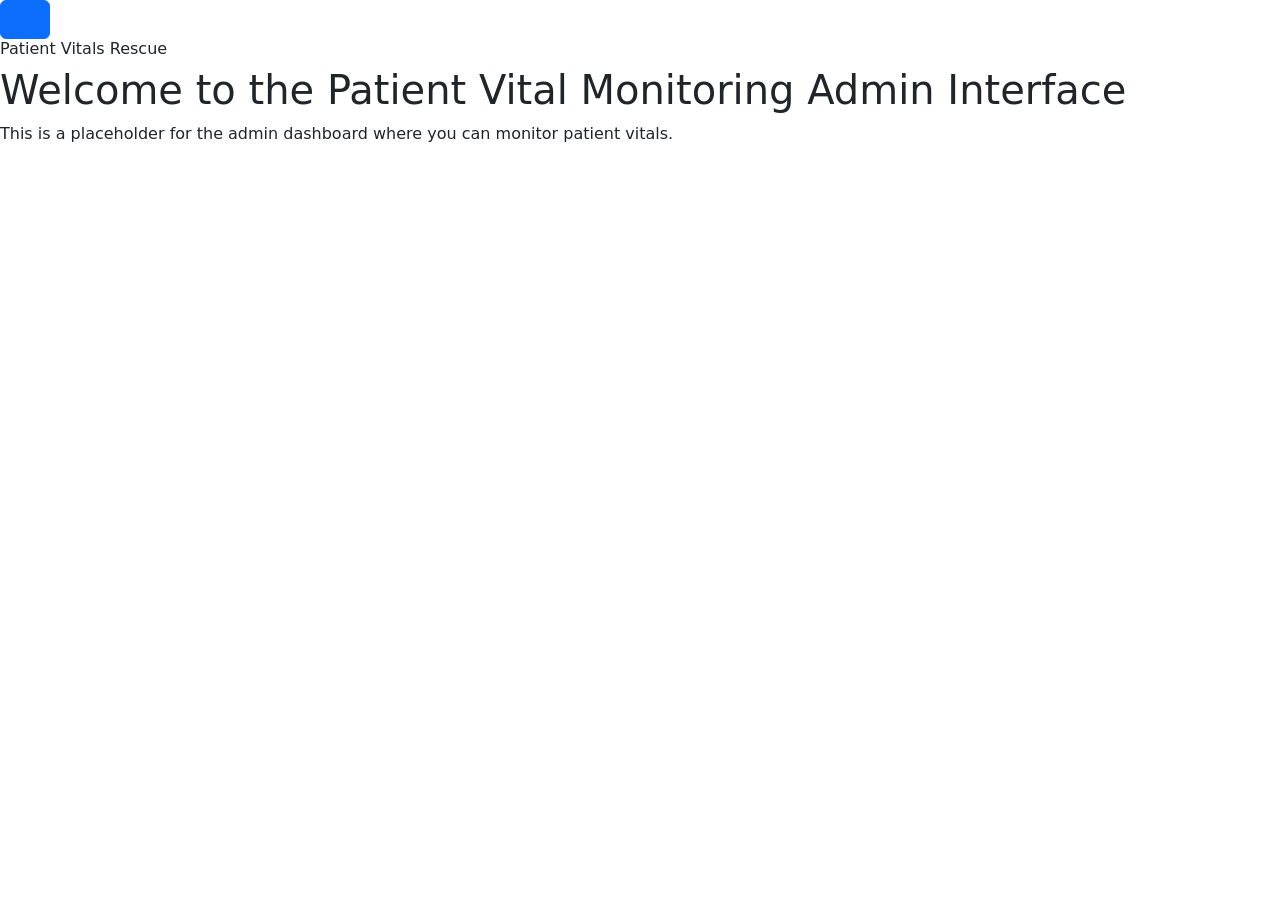
==== index.html @ 77e30361 "added the navigation" ====
<!DOCTYPE html>
<html lang="en">
<head>
    <meta charset="UTF-8">
    <meta name="viewport" content="width=device-width, initial-scale=1.0">
    <title>Patient Vital Monitoring Rescue</title>
    
    <link href="https://cdn.jsdelivr.net/npm/bootstrap@5.3.0/dist/css/bootstrap.min.css" rel="stylesheet">
    <link rel="stylesheet" href="styles.css">
</head>
<body>

    <nav class="navbar-top">
        <button class="btn btn-primary menu-toggle" type="button" data-bs-toggle="offcanvas" data-bs-target="#staticBackdrop" aria-controls="staticBackdrop">
            <span class="navbar-toggler-icon"></span>
        </button>
        <h2 class="navbar-brand">Patient Vitals Rescue</h2>
    </nav>

    <div class="offcanvas offcanvas-start" data-bs-backdrop="static" tabindex="-1" id="staticBackdrop" aria-labelledby="staticBackdropLabel">
        <div class="offcanvas-header">
            <h5 class="offcanvas-title" id="staticBackdropLabel">Menu</h5>
            <button type="button" class="btn-close" data-bs-dismiss="offcanvas" aria-label="Close"></button>
        </div>
        <div class="offcanvas-body">
            <nav class="navbar-nav flex-column">
                <a class="nav-link" href="index.html">Home</a>
                <a class="nav-link" href="live_monitoring.html">Live Monitoring</a>
                <a class="nav-link" href="alerts.html">Alerts /Notifications</a>
                <a href="patient_status_notes.html">Patient Status Notes</a>
                <a class="nav-link" href="profile.html">Profile</a>
                <a class="nav-link" href="logout.html">Logout</a>
            </nav>
        </div>
    </div>

    <h1>Welcome to the Patient Vital Monitoring Admin Interface</h1>
    <p>This is a placeholder for the admin dashboard where you can monitor patient vitals.</p>

    <script src="https://cdn.jsdelivr.net/npm/bootstrap@5.3.0/dist/js/bootstrap.bundle.min.js"></script>
    <script src="script.js"></script>
</body>
</html>
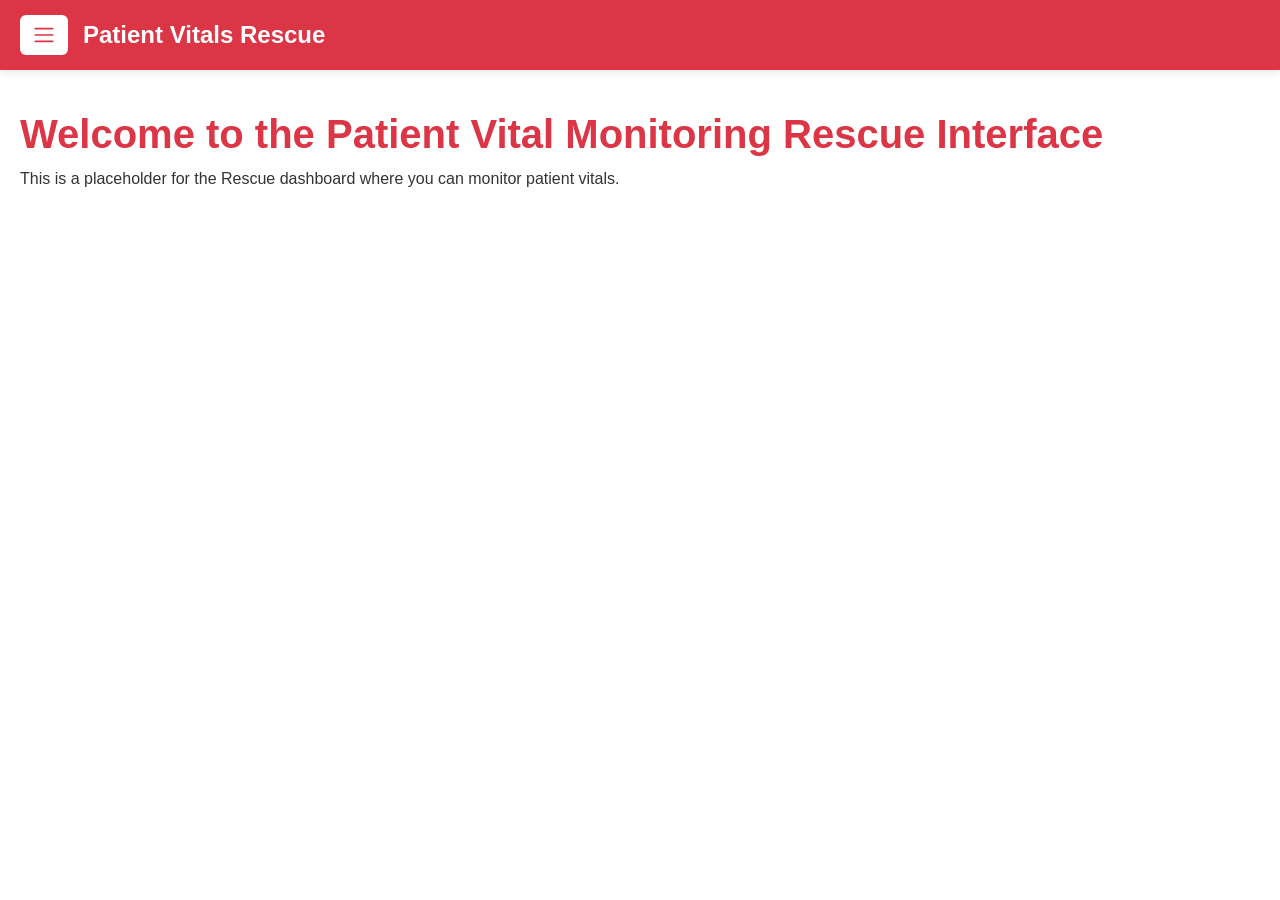
==== commit a79592c1: "fixed the class in the patient status notes and added styles" ====
--- a/index.html
+++ b/index.html
@@ -27,15 +27,15 @@
                 <a class="nav-link" href="index.html">Home</a>
                 <a class="nav-link" href="live_monitoring.html">Live Monitoring</a>
                 <a class="nav-link" href="alerts.html">Alerts /Notifications</a>
-                <a href="patient_status_notes.html">Patient Status Notes</a>
+                <a  class="nav-link" href="patient_status_notes.html">Patient Status Notes</a>
                 <a class="nav-link" href="profile.html">Profile</a>
                 <a class="nav-link" href="logout.html">Logout</a>
             </nav>
         </div>
     </div>
 
-    <h1>Welcome to the Patient Vital Monitoring Admin Interface</h1>
-    <p>This is a placeholder for the admin dashboard where you can monitor patient vitals.</p>
+    <h1>Welcome to the Patient Vital Monitoring Rescue Interface</h1>
+    <p>This is a placeholder for the Rescue dashboard where you can monitor patient vitals.</p>
 
     <script src="https://cdn.jsdelivr.net/npm/bootstrap@5.3.0/dist/js/bootstrap.bundle.min.js"></script>
     <script src="script.js"></script>
--- a/styles.css
+++ b/styles.css
@@ -0,0 +1,183 @@
+* {
+    margin: 0;
+    padding: 0;
+    box-sizing: border-box;
+}
+
+:root {
+    --primary-red: #dc3545;
+    --light-bg: #ffffff;
+    --text-dark: #333333;
+    --border-light: #e9ecef;
+}
+
+body {
+    font-family: 'Segoe UI', Tahoma, Geneva, Verdana, sans-serif;
+    background-color: var(--light-bg);
+    color: var(--text-dark);
+    line-height: 1.6;
+}
+
+/* Navigation Bar */
+.navbar-top {
+    position: sticky;
+    top: 0;
+    background-color: var(--primary-red);
+    color: white;
+    padding: 15px 20px;
+    display: flex;
+    align-items: center;
+    gap: 15px;
+    box-shadow: 0 2px 8px rgba(0, 0, 0, 0.1);
+    z-index: 1030;
+}
+
+.navbar-brand {
+    margin: 0;
+    font-size: 1.5rem;
+    font-weight: 700;
+    color: white;
+}
+
+/* Button Styles */
+.btn-primary {
+    background-color: var(--primary-red) !important;
+    border-color: var(--primary-red) !important;
+    color: white;
+    padding: 10px 20px;
+    font-weight: 600;
+}
+
+.btn-primary:hover {
+    background-color: #bb2d3b !important;
+    border-color: #bb2d3b !important;
+}
+
+.menu-toggle {
+    background-color: white !important;
+    color: var(--primary-red) !important;
+    border: none !important;
+    padding: 8px 12px !important;
+    min-width: 44px;
+    display: flex;
+    align-items: center;
+    justify-content: center;
+}
+
+.menu-toggle:hover {
+    background-color: #f0f0f0 !important;
+}
+
+.menu-toggle .navbar-toggler-icon {
+    background-image: url("data:image/svg+xml,%3csvg xmlns='http://www.w3.org/2000/svg' viewBox='0 0 30 30'%3e%3cpath stroke='%23dc3545' stroke-linecap='round' stroke-miterlimit='10' stroke-width='2' d='M4 7h22M4 15h22M4 23h22'/%3e%3c/svg%3e");
+    width: 24px;
+    height: 24px;
+}
+
+/* Offcanvas Styles */
+.offcanvas {
+    background-color: var(--light-bg);
+    border-right: 1px solid var(--border-light);
+    width: 280px !important;
+}
+
+.offcanvas-header {
+    background-color: var(--primary-red);
+    color: white;
+    border-bottom: none;
+    padding: 20px;
+}
+
+.offcanvas-title {
+    font-weight: 700;
+    font-size: 1.25rem;
+}
+
+.btn-close {
+    filter: brightness(0) invert(1);
+    padding: 0.5rem;
+}
+
+.offcanvas-body {
+    padding: 0;
+    background-color: var(--light-bg);
+}
+
+.nav-link {
+    color: var(--text-dark);
+    padding: 15px 20px;
+    border-left: 4px solid transparent;
+    transition: all 0.3s ease;
+    text-decoration: none;
+    display: block;
+}
+
+.nav-link:hover {
+    background-color: var(--border-light);
+    color: var(--primary-red);
+    border-left-color: var(--primary-red);
+}
+
+.nav-link.active {
+    color: var(--primary-red);
+    background-color: rgba(220, 53, 69, 0.1);
+    border-left-color: var(--primary-red);
+}
+
+/* Main Content */
+h1 {
+    color: var(--primary-red);
+    font-weight: 700;
+    margin-top: 40px;
+    margin-left: 20px;
+    font-size: 2.5rem;
+}
+
+h2, h3, h4, h5, h6 {
+    color: var(--primary-red);
+    font-weight: 600;
+}
+
+p {
+    color: var(--text-dark);
+    margin-left: 20px;
+    font-size: 1rem;
+}
+
+/* Cards and Containers */
+.card {
+    border: 1px solid var(--border-light);
+    box-shadow: 0 2px 4px rgba(0, 0, 0, 0.05);
+}
+
+.card-header {
+    background-color: var(--primary-red);
+    color: white;
+    border-bottom: none;
+    font-weight: 600;
+}
+
+/* Table Styles */
+table {
+    border-collapse: collapse;
+    width: 100%;
+}
+
+thead {
+    background-color: var(--primary-red);
+    color: white;
+}
+
+tbody tr:hover {
+    background-color: var(--border-light);
+}
+
+/* Links */
+a {
+    color: var(--primary-red);
+    text-decoration: none;
+}
+
+a:hover {
+    text-decoration: underline;
+}
